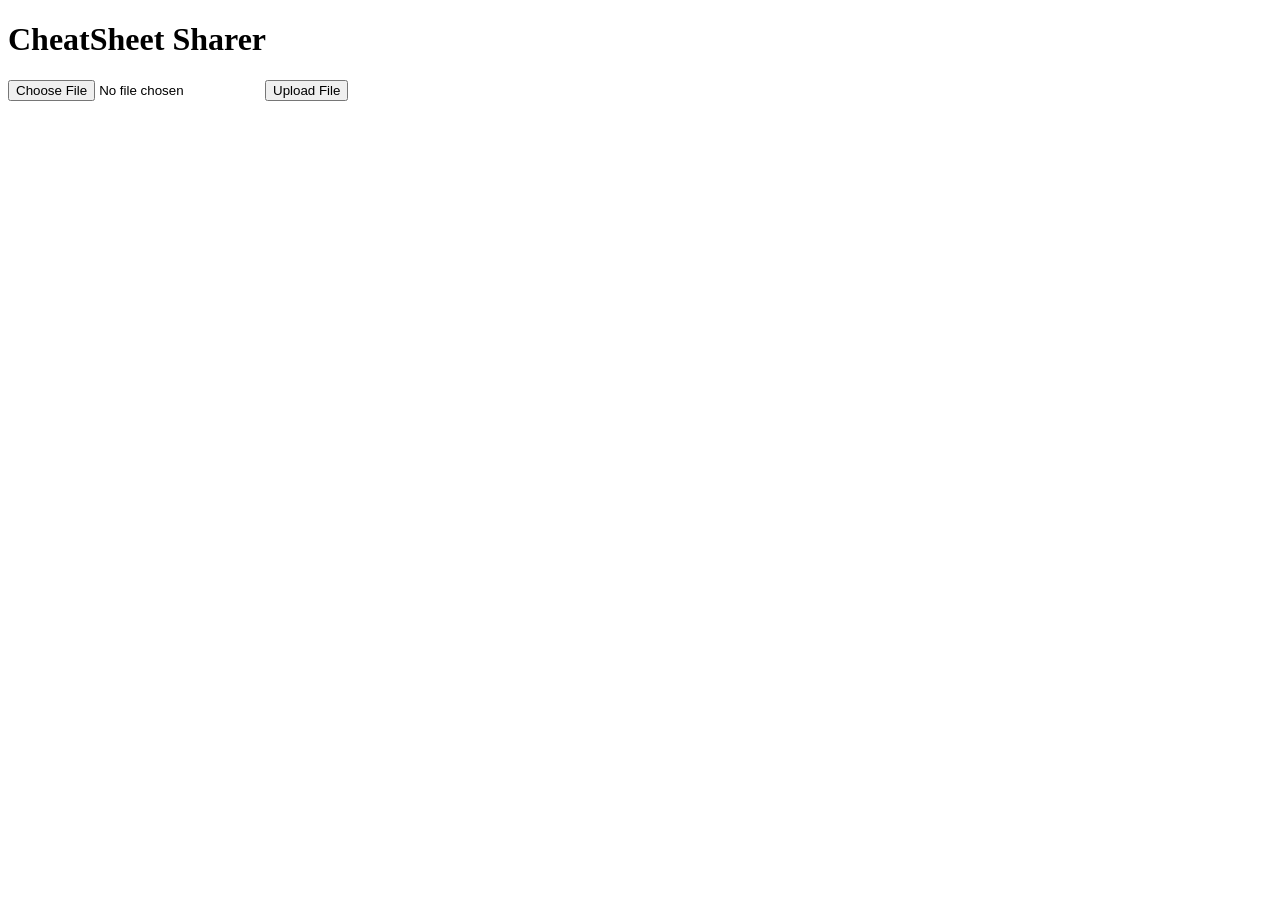
==== src/ui/index.html @ e54a4eec "fixed filed structures" ====
<!DOCTYPE html>
<html lang="en">
<head>
    <meta charset="UTF-8">
    <meta name="viewport" content="width=device-width, initial-scale=1.0">
    <title>CheatSheet Sharer</title>
</head>
<body>
    <h1>CheatSheet Sharer</h1>
    <input type="file" name="fileToUpload" id="fileToUpload">
    <input type="submit" value="Upload File" name="uploadButton" id="uploadButton">

<script type="module" src="../frontend/main.js"></script>
</body>
</html>
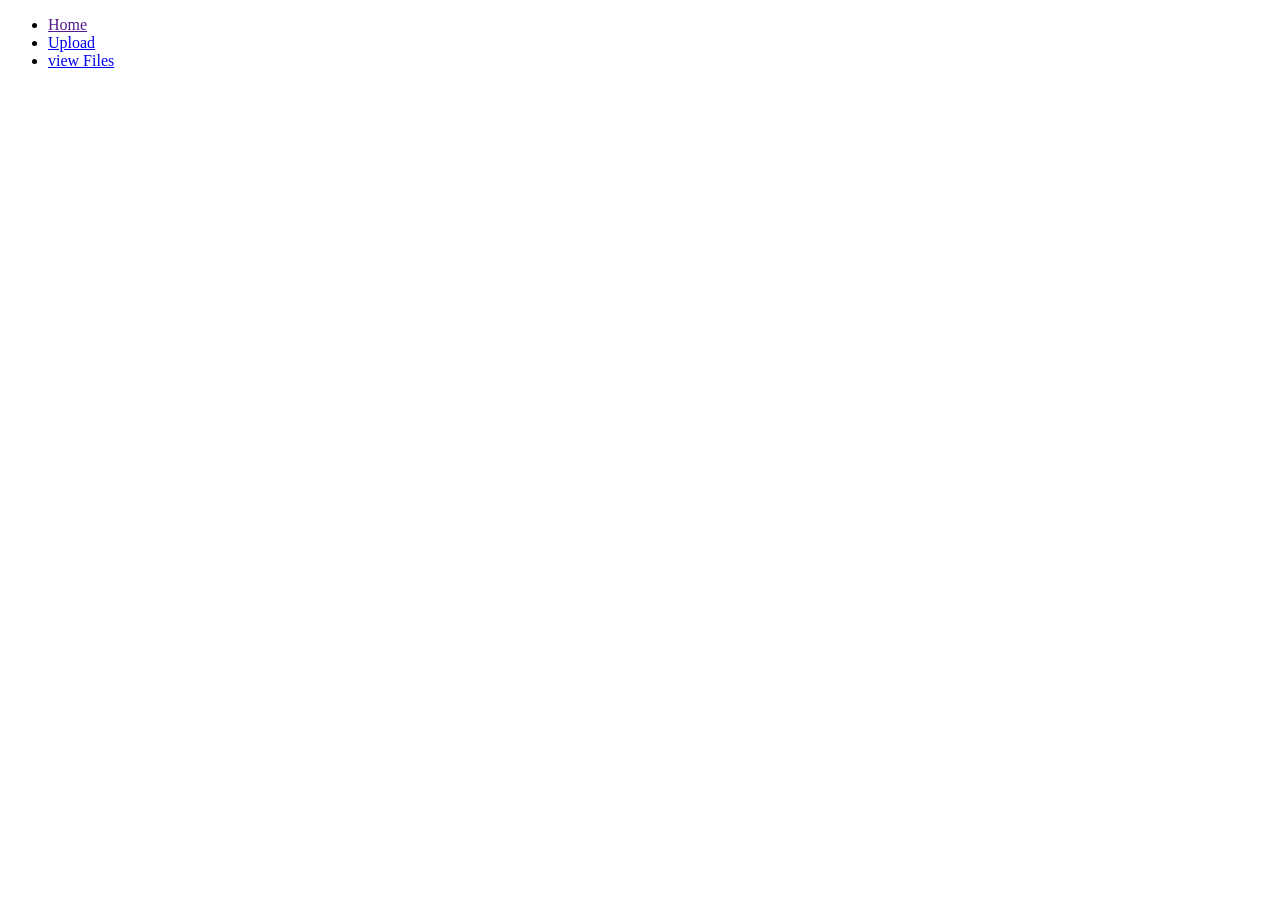
==== commit 4b86b9bd: "Integrated File Viewing" ====
--- a/src/ui/index.html
+++ b/src/ui/index.html
@@ -4,12 +4,11 @@
     <meta charset="UTF-8">
     <meta name="viewport" content="width=device-width, initial-scale=1.0">
     <title>CheatSheet Sharer</title>
+
+    <ul>
+        <li><a href="">Home</a></li>
+        <li><a href="./upload.html">Upload</a></li>
+        <li><a href="./viewFile.html">view Files</a></li>
+    </ul>
 </head>
-<body>
-    <h1>CheatSheet Sharer</h1>
-    <input type="file" name="fileToUpload" id="fileToUpload">
-    <input type="submit" value="Upload File" name="uploadButton" id="uploadButton">
-
-<script type="module" src="../frontend/main.js"></script>
-</body>
 </html>
